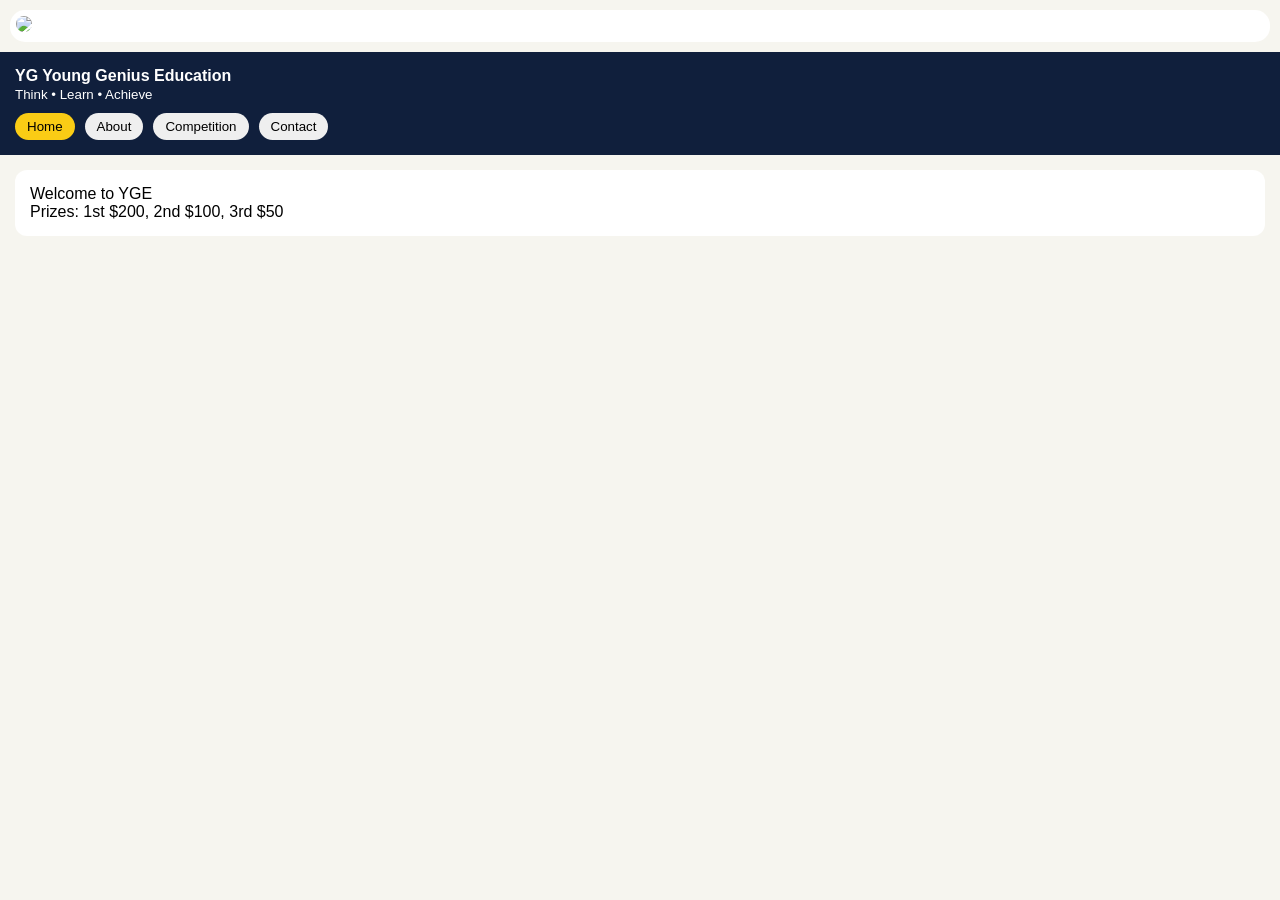
==== index.html @ eadb5194 "Update index.html" ====
<!DOCTYPE html><html><head><meta charset="UTF-8"><meta name="viewport" content="width=device-width,initial-scale=1.0"><title>YGE</title><style>body{background:#f6f5ef;margin:0;font-family:Arial}header{background:#101f3c;color:#fff;padding:15px}nav{display:flex;gap:10px;margin-top:10px}nav button{border:0;padding:6px 12px;border-radius:20px}nav .active{background:#facc15}.poster{margin:10px;background:#fff;padding:6px;border-radius:15px}.poster img{width:100%;border-radius:12px}</style></head><body>
<div class="poster"><img src="https://qesradorkbhgmprpaqve.supabase.co/storage/v1/object/public/image/ChatGPT%20Image%20Sep%2028,%202026,%2006_51_47%20PM.png"></div>
<header><b>YG Young Genius Education</b><br><small>Think • Learn • Achieve</small><nav><button class="active">Home</button><button>About</button><button>Competition</button><button>Contact</button></nav></header>
<div style="padding:15px"><div style="background:#fff;padding:15px;border-radius:12px">Welcome to YGE<br>Prizes: 1st $200, 2nd $100, 3rd $50</div></div>
</body></html>
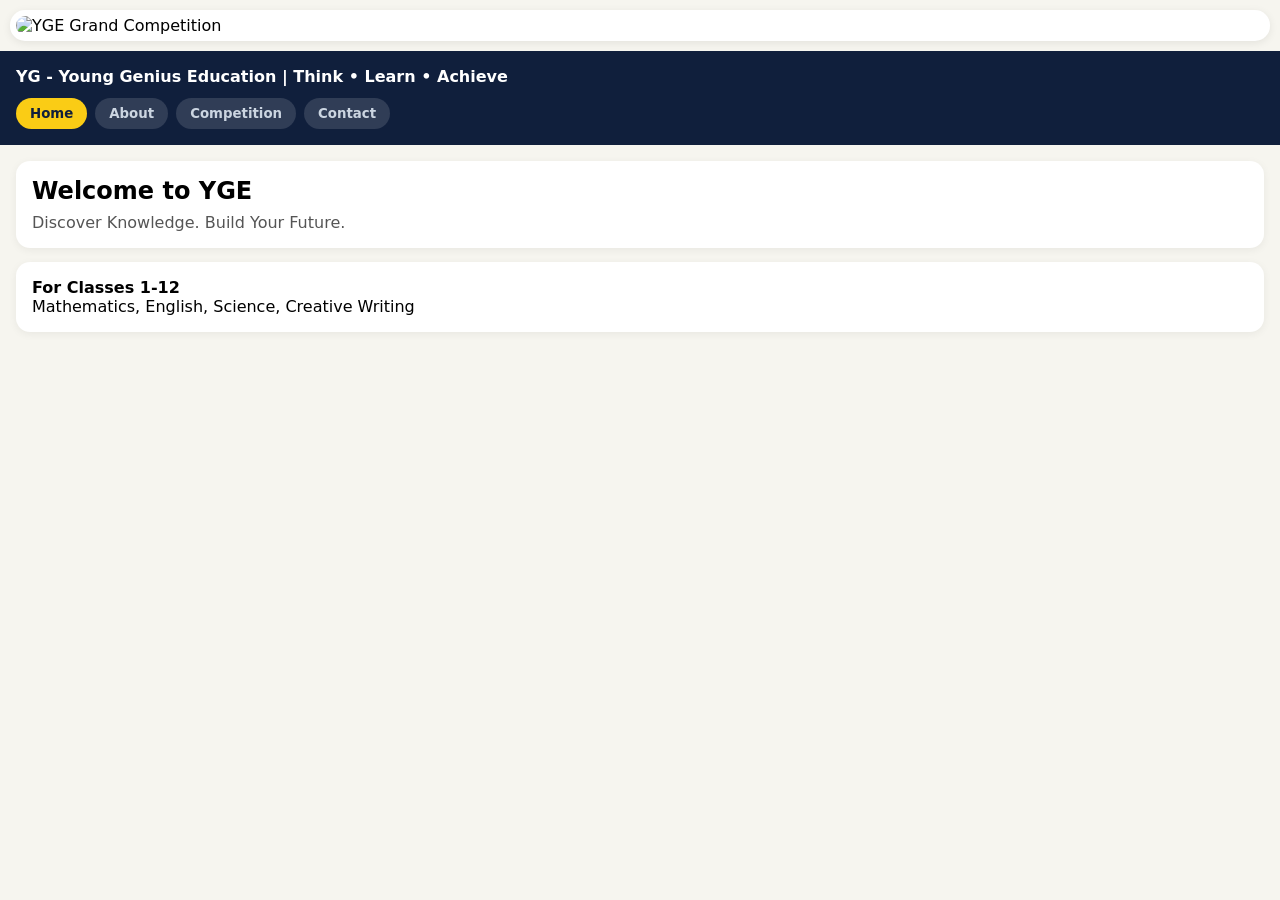
==== commit 79bad8a4: "Update index.html" ====
--- a/index.html
+++ b/index.html
@@ -1,5 +1,60 @@
-<!DOCTYPE html><html><head><meta charset="UTF-8"><meta name="viewport" content="width=device-width,initial-scale=1.0"><title>YGE</title><style>body{background:#f6f5ef;margin:0;font-family:Arial}header{background:#101f3c;color:#fff;padding:15px}nav{display:flex;gap:10px;margin-top:10px}nav button{border:0;padding:6px 12px;border-radius:20px}nav .active{background:#facc15}.poster{margin:10px;background:#fff;padding:6px;border-radius:15px}.poster img{width:100%;border-radius:12px}</style></head><body>
-<div class="poster"><img src="https://qesradorkbhgmprpaqve.supabase.co/storage/v1/object/public/image/ChatGPT%20Image%20Sep%2028,%202026,%2006_51_47%20PM.png"></div>
-<header><b>YG Young Genius Education</b><br><small>Think • Learn • Achieve</small><nav><button class="active">Home</button><button>About</button><button>Competition</button><button>Contact</button></nav></header>
-<div style="padding:15px"><div style="background:#fff;padding:15px;border-radius:12px">Welcome to YGE<br>Prizes: 1st $200, 2nd $100, 3rd $50</div></div>
-</body></html>
+<!DOCTYPE html>
+<html lang="en">
+<head>
+<meta charset="UTF-8">
+<meta name="viewport" content="width=device-width, initial-scale=1.0">
+<title>Young Genius Education</title>
+<style>
+*{margin:0;padding:0;box-sizing:border-box;font-family:system-ui,Arial}
+body{background:#f6f5ef}
+.poster{margin:10px;background:#fff;padding:6px;border-radius:15px;box-shadow:0 2px 8px rgba(0,0,0,.08)}
+.poster img{width:100%;border-radius:12px;display:block}
+header{background:#101f3c;color:#fff;padding:16px;position:sticky;top:0;z-index:10}
+.logo{display:flex;align-items:center;gap:10px;font-weight:800}
+nav{display:flex;gap:8px;margin-top:12px;overflow:auto;flex-wrap:wrap}
+nav button{border:0;padding:8px 14px;border-radius:999px;background:#ffffff22;color:#cbd5e1;font-weight:600}
+nav button.active{background:#facc15;color:#101f3c}
+.page{display:none;padding:16px}
+.page.active{display:block}
+.card{background:#fff;border-radius:14px;padding:16px;margin-bottom:14px;box-shadow:0 2px 8px rgba(0,0,0,.06)}
+</style>
+</head>
+<body>
+
+<!-- POSTER FIRST UP -->
+<div class="poster">
+<img src="https://qesradorkbhgmprpaqve.supabase.co/storage/v1/object/public/image/ChatGPT%20Image%20Sep%2028,%202026,%2006_51_47%20PM.png" alt="YGE Grand Competition">
+</div>
+
+<header>
+<div class="logo">YG - Young Genius Education | Think • Learn • Achieve</div>
+<nav>
+<button class="active" onclick="showPage('home',this)">Home</button>
+<button onclick="showPage('about',this)">About</button>
+<button onclick="showPage('competition',this)">Competition</button>
+<button onclick="showPage('contact',this)">Contact</button>
+</nav>
+</header>
+
+<div id="home" class="page active">
+<div class="card"><h2>Welcome to YGE</h2><p style="margin-top:8px;color:#555">Discover Knowledge. Build Your Future.</p></div>
+<div class="card"><b>For Classes 1-12</b><br>Mathematics, English, Science, Creative Writing</div>
+</div>
+
+<div id="about" class="page"><div class="card"><h2>About Us</h2><p>Quality Education For a Brighter Tomorrow. We build confidence through learning.</p></div></div>
+
+<div id="competition" class="page"><div class="card"><h2>Competition Details</h2><p>Grand Academic Competition for bright minds.<br><br><b>Prizes:</b><br>1st: US$200 + Gold Medal<br>2nd: US$100 + Silver<br>3rd: US$50 + Bronze<br>All: Certificate</p></div></div>
+
+<div id="contact" class="page"><div class="card"><h2>Contact</h2><p>Young Genius Education<br>Email: info@yge.com<br>Venue: On Your School Premises</p></div></div>
+
+<script>
+function showPage(id,btn){
+document.querySelectorAll('.page').forEach(p=>p.classList.remove('active'));
+document.getElementById(id).classList.add('active');
+document.querySelectorAll('nav button').forEach(b=>b.classList.remove('active'));
+btn.classList.add('active');
+window.scrollTo({top:0,behavior:'smooth'});
+}
+</script>
+</body>
+</html>
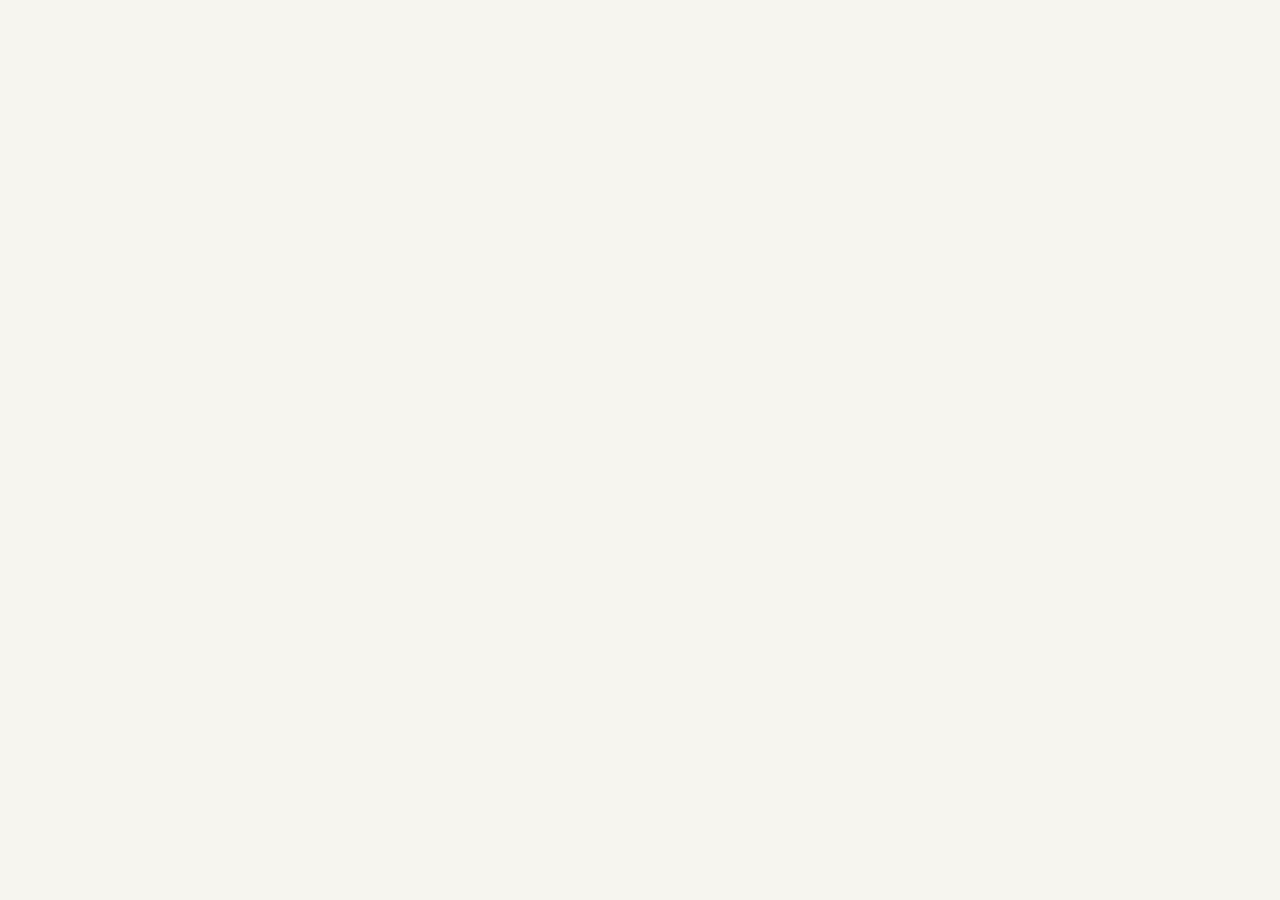
==== commit 1de2788b: "Update index.html" ====
--- a/index.html
+++ b/index.html
@@ -3,58 +3,12 @@
 <head>
 <meta charset="UTF-8">
 <meta name="viewport" content="width=device-width, initial-scale=1.0">
-<title>Young Genius Education</title>
+<title>Young Genius Education - YGE</title>
 <style>
-*{margin:0;padding:0;box-sizing:border-box;font-family:system-ui,Arial}
-body{background:#f6f5ef}
-.poster{margin:10px;background:#fff;padding:6px;border-radius:15px;box-shadow:0 2px 8px rgba(0,0,0,.08)}
-.poster img{width:100%;border-radius:12px;display:block}
-header{background:#101f3c;color:#fff;padding:16px;position:sticky;top:0;z-index:10}
-.logo{display:flex;align-items:center;gap:10px;font-weight:800}
-nav{display:flex;gap:8px;margin-top:12px;overflow:auto;flex-wrap:wrap}
-nav button{border:0;padding:8px 14px;border-radius:999px;background:#ffffff22;color:#cbd5e1;font-weight:600}
-nav button.active{background:#facc15;color:#101f3c}
-.page{display:none;padding:16px}
-.page.active{display:block}
-.card{background:#fff;border-radius:14px;padding:16px;margin-bottom:14px;box-shadow:0 2px 8px rgba(0,0,0,.06)}
-</style>
-</head>
-<body>
-
-<!-- POSTER FIRST UP -->
-<div class="poster">
-<img src="https://qesradorkbhgmprpaqve.supabase.co/storage/v1/object/public/image/ChatGPT%20Image%20Sep%2028,%202026,%2006_51_47%20PM.png" alt="YGE Grand Competition">
-</div>
-
-<header>
-<div class="logo">YG - Young Genius Education | Think • Learn • Achieve</div>
-<nav>
-<button class="active" onclick="showPage('home',this)">Home</button>
-<button onclick="showPage('about',this)">About</button>
-<button onclick="showPage('competition',this)">Competition</button>
-<button onclick="showPage('contact',this)">Contact</button>
-</nav>
-</header>
-
-<div id="home" class="page active">
-<div class="card"><h2>Welcome to YGE</h2><p style="margin-top:8px;color:#555">Discover Knowledge. Build Your Future.</p></div>
-<div class="card"><b>For Classes 1-12</b><br>Mathematics, English, Science, Creative Writing</div>
-</div>
-
-<div id="about" class="page"><div class="card"><h2>About Us</h2><p>Quality Education For a Brighter Tomorrow. We build confidence through learning.</p></div></div>
-
-<div id="competition" class="page"><div class="card"><h2>Competition Details</h2><p>Grand Academic Competition for bright minds.<br><br><b>Prizes:</b><br>1st: US$200 + Gold Medal<br>2nd: US$100 + Silver<br>3rd: US$50 + Bronze<br>All: Certificate</p></div></div>
-
-<div id="contact" class="page"><div class="card"><h2>Contact</h2><p>Young Genius Education<br>Email: info@yge.com<br>Venue: On Your School Premises</p></div></div>
-
-<script>
-function showPage(id,btn){
-document.querySelectorAll('.page').forEach(p=>p.classList.remove('active'));
-document.getElementById(id).classList.add('active');
-document.querySelectorAll('nav button').forEach(b=>b.classList.remove('active'));
-btn.classList.add('active');
-window.scrollTo({top:0,behavior:'smooth'});
-}
-</script>
-</body>
-</html>
+*{margin:0;padding:0;box-sizing:border-box;font-family: system-ui, Arial, sans-serif;}
+body{background:#f6f5ef;color:#1e293b;}
+header{background:#101f3c;color:white;padding:18px;position:sticky;top:0;z-index:100;}
+.logo{font-weight:800;font-size:20px;display:flex;align-items:center;gap:10px;}
+.logo span{background:#facc15;color:#101f3c;width:36px;height:36px;display:flex;align-items:center;justify-content:center;border-radius:10px;}
+nav{margin-top:14px;display:flex;gap:8px;overflow-x:auto;}
+nav button{border:none;padding:8
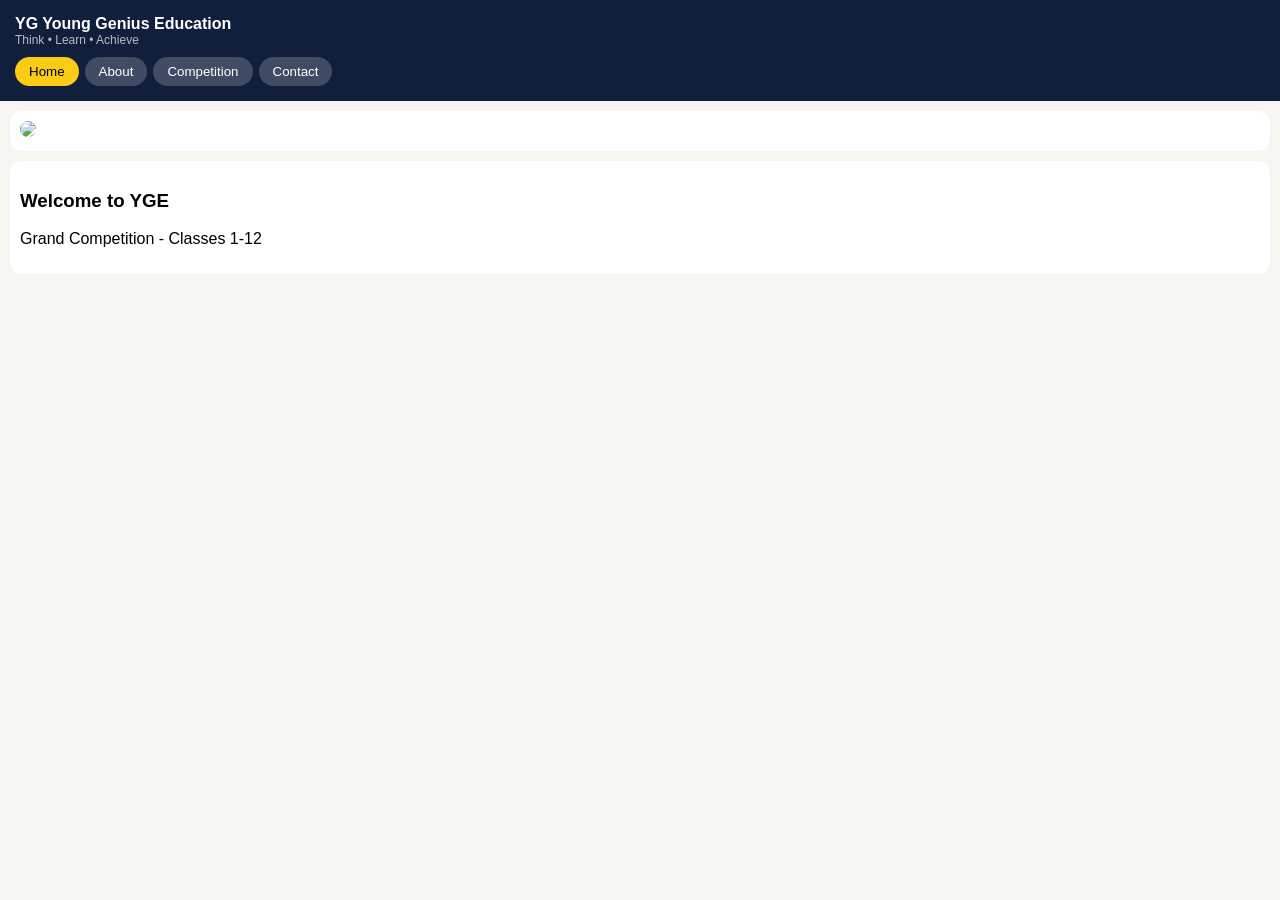
==== commit 952a5e1b: "Refactor index.html structure and styles" ====
--- a/index.html
+++ b/index.html
@@ -1,14 +1,2 @@
 <!DOCTYPE html>
-<html lang="en">
-<head>
-<meta charset="UTF-8">
-<meta name="viewport" content="width=device-width, initial-scale=1.0">
-<title>Young Genius Education - YGE</title>
-<style>
-*{margin:0;padding:0;box-sizing:border-box;font-family: system-ui, Arial, sans-serif;}
-body{background:#f6f5ef;color:#1e293b;}
-header{background:#101f3c;color:white;padding:18px;position:sticky;top:0;z-index:100;}
-.logo{font-weight:800;font-size:20px;display:flex;align-items:center;gap:10px;}
-.logo span{background:#facc15;color:#101f3c;width:36px;height:36px;display:flex;align-items:center;justify-content:center;border-radius:10px;}
-nav{margin-top:14px;display:flex;gap:8px;overflow-x:auto;}
-nav button{border:none;padding:8
+<html><head><meta charset="UTF-8"><meta name="viewport" content="width=device-width,initial-scale=1.0"><title>YGE</title><style>body{margin:0;background:#f6f5ef;font-family:Arial}header{background:#101f3c;color:#fff;padding:15px;position:sticky;top:0}nav{margin-top:10px;display:flex;gap:6px}nav button{border:0;padding:7px 14px;border-radius:20px;background:#ffffff33;color:#fff}nav button.active{background:#facc15;color:#000}.page{display:none;padding:10px}.page.active{display:block}.card{background:#fff;border-radius:12px;padding:10px;margin-bottom:10px}.card img{width:100%;border-radius:10px}</style></head><body><header><b>YG Young Genius Education</b><div style="font-size:12px;opacity:.7">Think • Learn • Achieve</div><nav><button class="active" onclick="document.querySelectorAll('.page').forEach(p=>p.classList.remove('active'));document.getElementById('home').classList.add('active')">Home</button><button onclick="document.querySelectorAll('.page').forEach(p=>p.classList.remove('active'));document.getElementById('about').classList.add('active')">About</button><button onclick="document.querySelectorAll('.page').forEach(p=>p.classList.remove('active'));document.getElementById('comp').classList.add('active')">Competition</button><button onclick="document.querySelectorAll('.page').forEach(p=>p.classList.remove('active'));document.getElementById('contact').classList.add('active')">Contact</button></nav></header><div id="home" class="page active"><div class="card"><img src="https://qesradorkbhgmprpaqve.supabase.co/storage/v1/object/public/image/ChatGPT%20Image%20Sep%2028,%202026,%2006_51_47%20PM.png"></div><div class="card"><h3>Welcome to YGE</h3><p>Grand Competition - Classes 1-12</p></div></div><div id="about" class="page"><div class="card">About YGE - Quality Education</div></div><div id="comp" class="page"><div class="card">Prizes: 1st $200, 2nd $100, 3rd $50</div></div><div id="contact" class="page"><div class="card">Contact: Young Genius Education</div></div></body></html>
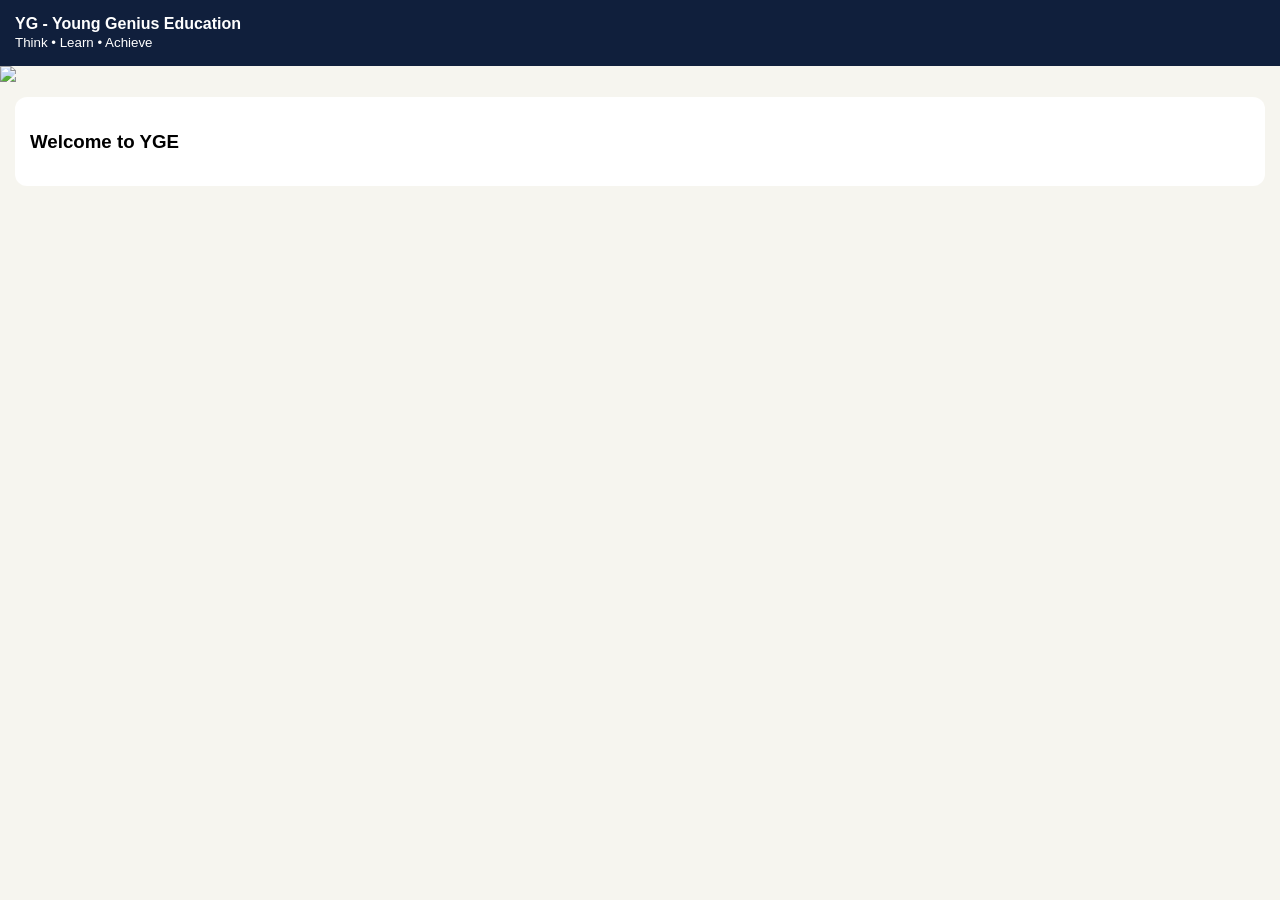
==== commit 17b4edd1: "Update index.html" ====
--- a/index.html
+++ b/index.html
@@ -1,2 +1,16 @@
 <!DOCTYPE html>
-<html><head><meta charset="UTF-8"><meta name="viewport" content="width=device-width,initial-scale=1.0"><title>YGE</title><style>body{margin:0;background:#f6f5ef;font-family:Arial}header{background:#101f3c;color:#fff;padding:15px;position:sticky;top:0}nav{margin-top:10px;display:flex;gap:6px}nav button{border:0;padding:7px 14px;border-radius:20px;background:#ffffff33;color:#fff}nav button.active{background:#facc15;color:#000}.page{display:none;padding:10px}.page.active{display:block}.card{background:#fff;border-radius:12px;padding:10px;margin-bottom:10px}.card img{width:100%;border-radius:10px}</style></head><body><header><b>YG Young Genius Education</b><div style="font-size:12px;opacity:.7">Think • Learn • Achieve</div><nav><button class="active" onclick="document.querySelectorAll('.page').forEach(p=>p.classList.remove('active'));document.getElementById('home').classList.add('active')">Home</button><button onclick="document.querySelectorAll('.page').forEach(p=>p.classList.remove('active'));document.getElementById('about').classList.add('active')">About</button><button onclick="document.querySelectorAll('.page').forEach(p=>p.classList.remove('active'));document.getElementById('comp').classList.add('active')">Competition</button><button onclick="document.querySelectorAll('.page').forEach(p=>p.classList.remove('active'));document.getElementById('contact').classList.add('active')">Contact</button></nav></header><div id="home" class="page active"><div class="card"><img src="https://qesradorkbhgmprpaqve.supabase.co/storage/v1/object/public/image/ChatGPT%20Image%20Sep%2028,%202026,%2006_51_47%20PM.png"></div><div class="card"><h3>Welcome to YGE</h3><p>Grand Competition - Classes 1-12</p></div></div><div id="about" class="page"><div class="card">About YGE - Quality Education</div></div><div id="comp" class="page"><div class="card">Prizes: 1st $200, 2nd $100, 3rd $50</div></div><div id="contact" class="page"><div class="card">Contact: Young Genius Education</div></div></body></html>
+<html>
+<head>
+<meta charset="utf-8">
+<meta name="viewport" content="width=device-width,initial-scale=1">
+<title>YGE</title>
+</head>
+<body style="margin:0;background:#f6f5ef;font-family:Arial">
+<div style="background:#101f3c;color:white;padding:15px">
+<b>YG - Young Genius Education</b><br>
+<small>Think • Learn • Achieve</small>
+</div>
+<img src="https://qesradorkbhgmprpaqve.supabase.co/storage/v1/object/public/image/ChatGPT%20Image%20Sep%2028,%202026,%2006_51_47%20PM.png" style="width:100%;display:block">
+<div style="padding:15px">
+<div style="background:white;padding:15px;border-radius:12px">
+<h3>Welcome to YGE</h
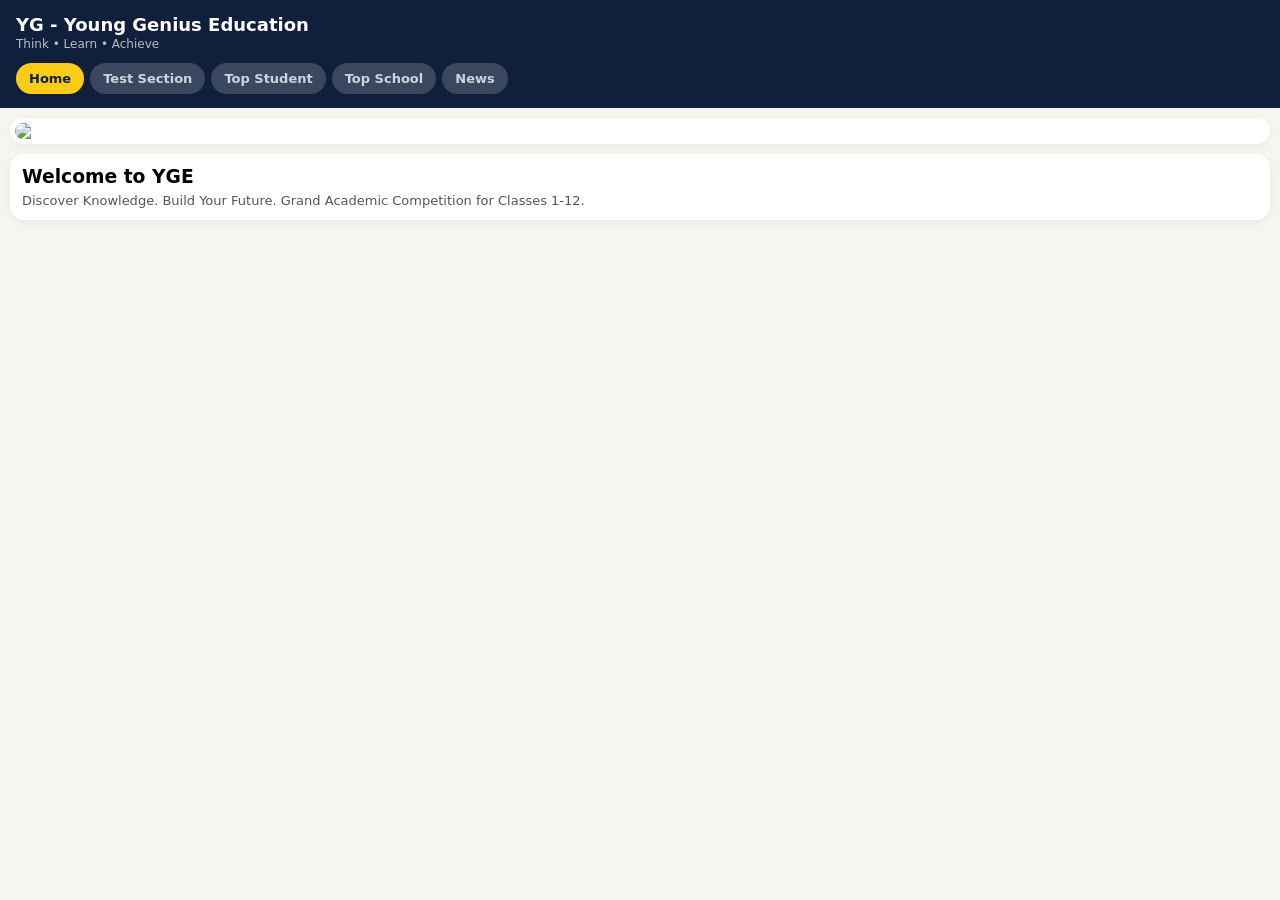
==== commit 351cfb37: "Update index.html" ====
--- a/index.html
+++ b/index.html
@@ -1,16 +1,48 @@
 <!DOCTYPE html>
-<html>
+<html lang="en">
 <head>
-<meta charset="utf-8">
-<meta name="viewport" content="width=device-width,initial-scale=1">
-<title>YGE</title>
+<meta charset="UTF-8">
+<meta name="viewport" content="width=device-width, initial-scale=1.0">
+<title>YG - Young Genius Education</title>
+<style>
+*{margin:0;padding:0;box-sizing:border-box;font-family:system-ui,Arial}
+body{background:#f6f5ef}
+header{background:#101f3c;color:#fff;padding:14px 16px;position:sticky;top:0;z-index:99}
+nav{display:flex;gap:6px;margin-top:12px;overflow-x:auto}
+nav button{border:0;padding:8px 13px;border-radius:999px;background:rgba(255,255,255,.18);color:#cbd5e1;font-weight:700;font-size:13px;white-space:nowrap}
+nav button.active{background:#facc15;color:#101f3c}
+.page{display:none;padding:10px}
+.page.active{display:block}
+.card{background:#fff;border-radius:14px;padding:12px;margin-bottom:10px;box-shadow:0 2px 8px rgba(0,0,0,.06)}
+.card img{width:100%;border-radius:12px;display:block}
+table{width:100%;border-collapse:collapse;margin-top:8px}
+th,td{padding:8px;border-bottom:1px solid #e2e8f0;font-size:13px;text-align:left}
+th{background:#f8fafc}
+.badge{background:#facc15;color:#101f3c;padding:4px 10px;border-radius:999px;font-size:11px;font-weight:800;display:inline-block;margin-bottom:6px}
+</style>
 </head>
-<body style="margin:0;background:#f6f5ef;font-family:Arial">
-<div style="background:#101f3c;color:white;padding:15px">
-<b>YG - Young Genius Education</b><br>
-<small>Think • Learn • Achieve</small>
+<body>
+
+<header>
+<div style="font-weight:800;font-size:18px">YG - Young Genius Education</div>
+<div style="font-size:12px;opacity:.7;margin-top:2px">Think • Learn • Achieve</div>
+<nav>
+<button class="active" onclick="showPage('home',this)">Home</button>
+<button onclick="showPage('test',this)">Test Section</button>
+<button onclick="showPage('topstudent',this)">Top Student</button>
+<button onclick="showPage('topschool',this)">Top School</button>
+<button onclick="showPage('news',this)">News</button>
+</nav>
+</header>
+
+<div id="home" class="page active">
+<div class="card" style="padding:5px"><img src="https://qesradorkbhgmprpaqve.supabase.co/storage/v1/object/public/image/ChatGPT%20Image%20Sep%2028,%202026,%2006_51_47%20PM.png"></div>
+<div class="card"><h3>Welcome to YGE</h3><p style="font-size:13px;color:#555;margin-top:6px">Discover Knowledge. Build Your Future. Grand Academic Competition for Classes 1-12.</p></div>
 </div>
-<img src="https://qesradorkbhgmprpaqve.supabase.co/storage/v1/object/public/image/ChatGPT%20Image%20Sep%2028,%202026,%2006_51_47%20PM.png" style="width:100%;display:block">
-<div style="padding:15px">
-<div style="background:white;padding:15px;border-radius:12px">
-<h3>Welcome to YGE</h
+
+<div id="test" class="page">
+<div class="card"><span class="badge">TEST SECTION</span><h3>Test Details</h3><p style="font-size:13px;margin-top:6px">Classes 1-12<br>Subjects: Math, English, Science, Creative Writing<br>Venue: On Your School Premises<br>Duration: 60 Minutes<br>Result in 15 Days</p></div>
+</div>
+
+<div id="topstudent" class="page">
+<div class="card"><span class="badge">TOP STUDENT</span><h3>Top Students 2026</h3><table><tr>
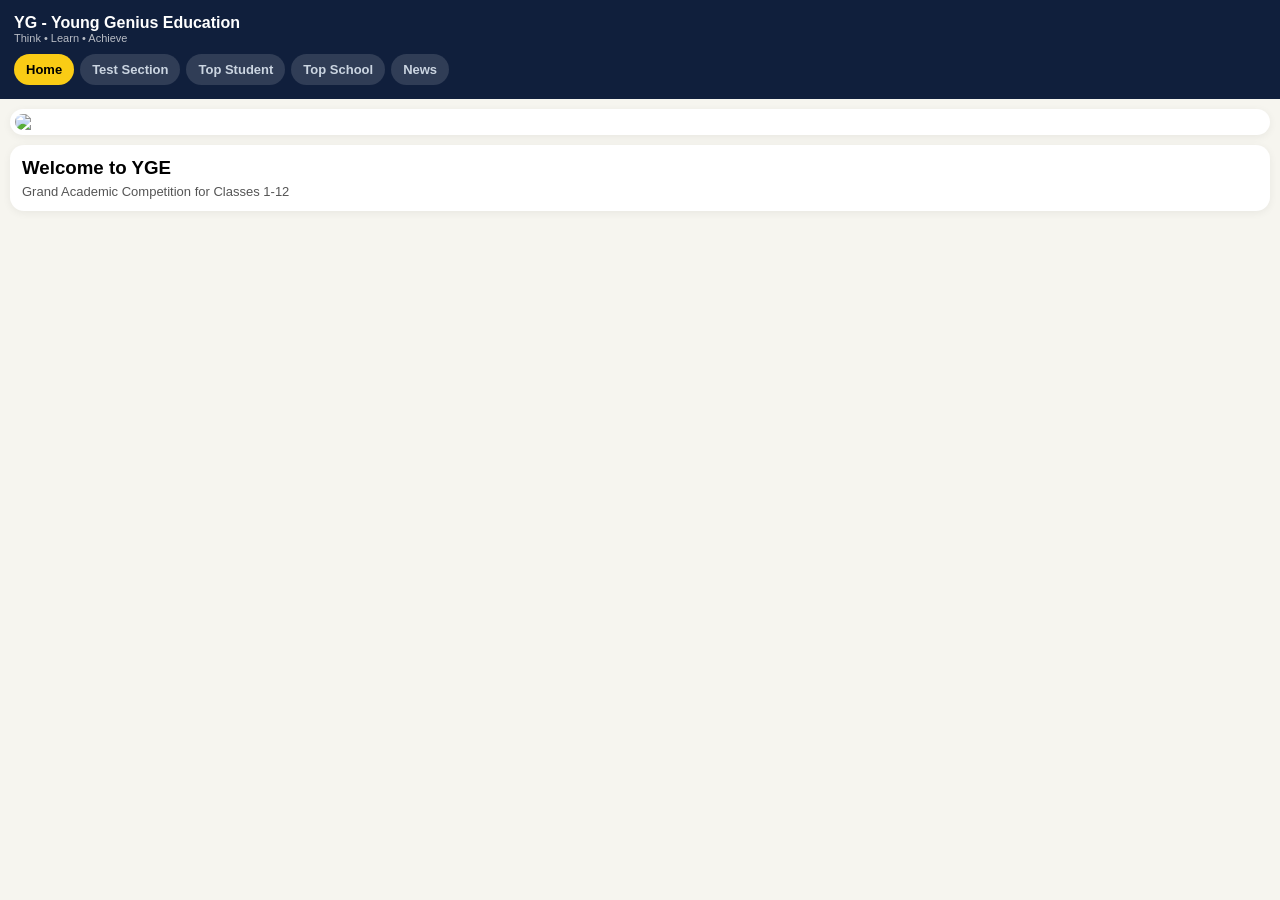
==== commit e93188af: "Refactor index.html structure and content" ====
--- a/index.html
+++ b/index.html
@@ -1,48 +1,46 @@
 <!DOCTYPE html>
-<html lang="en">
-<head>
-<meta charset="UTF-8">
-<meta name="viewport" content="width=device-width, initial-scale=1.0">
-<title>YG - Young Genius Education</title>
-<style>
-*{margin:0;padding:0;box-sizing:border-box;font-family:system-ui,Arial}
-body{background:#f6f5ef}
-header{background:#101f3c;color:#fff;padding:14px 16px;position:sticky;top:0;z-index:99}
-nav{display:flex;gap:6px;margin-top:12px;overflow-x:auto}
-nav button{border:0;padding:8px 13px;border-radius:999px;background:rgba(255,255,255,.18);color:#cbd5e1;font-weight:700;font-size:13px;white-space:nowrap}
-nav button.active{background:#facc15;color:#101f3c}
-.page{display:none;padding:10px}
-.page.active{display:block}
-.card{background:#fff;border-radius:14px;padding:12px;margin-bottom:10px;box-shadow:0 2px 8px rgba(0,0,0,.06)}
-.card img{width:100%;border-radius:12px;display:block}
-table{width:100%;border-collapse:collapse;margin-top:8px}
-th,td{padding:8px;border-bottom:1px solid #e2e8f0;font-size:13px;text-align:left}
-th{background:#f8fafc}
-.badge{background:#facc15;color:#101f3c;padding:4px 10px;border-radius:999px;font-size:11px;font-weight:800;display:inline-block;margin-bottom:6px}
-</style>
-</head>
-<body>
-
+<html><head><meta charset="UTF-8"><meta name="viewport" content="width=device-width,initial-scale=1.0"><title>YGE</title>
+<style>*{margin:0;padding:0;box-sizing:border-box;font-family:Arial}body{background:#f6f5ef}header{background:#101f3c;color:#fff;padding:14px;position:sticky;top:0;z-index:10}nav{display:flex;gap:6px;margin-top:10px;overflow-x:auto}nav button{border:0;padding:8px 12px;border-radius:20px;background:#ffffff22;color:#cbd5e1;font-weight:700;font-size:13px;white-space:nowrap}nav button.active{background:#facc15;color:#000}.page{display:none;padding:10px}.page.active{display:block}.card{background:#fff;border-radius:14px;padding:12px;margin-bottom:10px;box-shadow:0 2px 8px rgba(0,0,0,.06)}.card img{width:100%;border-radius:12px;display:block}</style>
+</head><body>
 <header>
-<div style="font-weight:800;font-size:18px">YG - Young Genius Education</div>
-<div style="font-size:12px;opacity:.7;margin-top:2px">Think • Learn • Achieve</div>
+<div style="font-weight:800">YG - Young Genius Education</div>
+<div style="font-size:11px;opacity:.7">Think • Learn • Achieve</div>
 <nav>
-<button class="active" onclick="showPage('home',this)">Home</button>
-<button onclick="showPage('test',this)">Test Section</button>
-<button onclick="showPage('topstudent',this)">Top Student</button>
-<button onclick="showPage('topschool',this)">Top School</button>
-<button onclick="showPage('news',this)">News</button>
+<button class="active" id="b1" onclick="show('home','b1')">Home</button>
+<button id="b2" onclick="show('test','b2')">Test Section</button>
+<button id="b3" onclick="show('topstu','b3')">Top Student</button>
+<button id="b4" onclick="show('topsch','b4')">Top School</button>
+<button id="b5" onclick="show('news','b5')">News</button>
 </nav>
 </header>
 
 <div id="home" class="page active">
 <div class="card" style="padding:5px"><img src="https://qesradorkbhgmprpaqve.supabase.co/storage/v1/object/public/image/ChatGPT%20Image%20Sep%2028,%202026,%2006_51_47%20PM.png"></div>
-<div class="card"><h3>Welcome to YGE</h3><p style="font-size:13px;color:#555;margin-top:6px">Discover Knowledge. Build Your Future. Grand Academic Competition for Classes 1-12.</p></div>
+<div class="card"><h3>Welcome to YGE</h3><p style="font-size:13px;color:#555;margin-top:5px">Grand Academic Competition for Classes 1-12</p></div>
 </div>
 
 <div id="test" class="page">
-<div class="card"><span class="badge">TEST SECTION</span><h3>Test Details</h3><p style="font-size:13px;margin-top:6px">Classes 1-12<br>Subjects: Math, English, Science, Creative Writing<br>Venue: On Your School Premises<br>Duration: 60 Minutes<br>Result in 15 Days</p></div>
+<div class="card"><h3>Test Section</h3><p style="font-size:13px;margin-top:6px">Classes: 1-12<br>Subjects: Math, English, Science, Creative Writing<br>Venue: Your School Premises<br>Time: 60 Minutes</p></div>
 </div>
 
-<div id="topstudent" class="page">
-<div class="card"><span class="badge">TOP STUDENT</span><h3>Top Students 2026</h3><table><tr>
+<div id="topstu" class="page">
+<div class="card"><h3>Top Student 2026</h3><p style="font-size:13px;margin-top:6px">🥇 Ahmed Ali - 10th - 1st<br>🥈 Fatima Khan - 9th - 2nd<br>🥉 Usman Tariq - 12th - 3rd</p></div>
+</div>
+
+<div id="topsch" class="page">
+<div class="card"><h3>Top School 2026</h3><p style="font-size:13px;margin-top:6px">🥇 Govt High School Lahore - 92%<br>🥈 Ideal Public School - 89%<br>🥉 City Grammar - 87%</p></div>
+</div>
+
+<div id="news" class="page">
+<div class="card"><h3>News</h3><p style="font-size:13px;margin-top:6px"><b>28 Sep:</b> Grand Competition Announced<br><br><b>15 Sep:</b> New Syllabus Released<br><br><b>01 Sep:</b> Website Launched</p></div>
+</div>
+
+<script>
+function show(id,bid){
+document.querySelectorAll('.page').forEach(p=>p.classList.remove('active'));
+document.getElementById(id).classList.add('active');
+document.querySelectorAll('nav button').forEach(b=>b.classList.remove('active'));
+document.getElementById(bid).classList.add('active');
+}
+</script>
+</body></html>
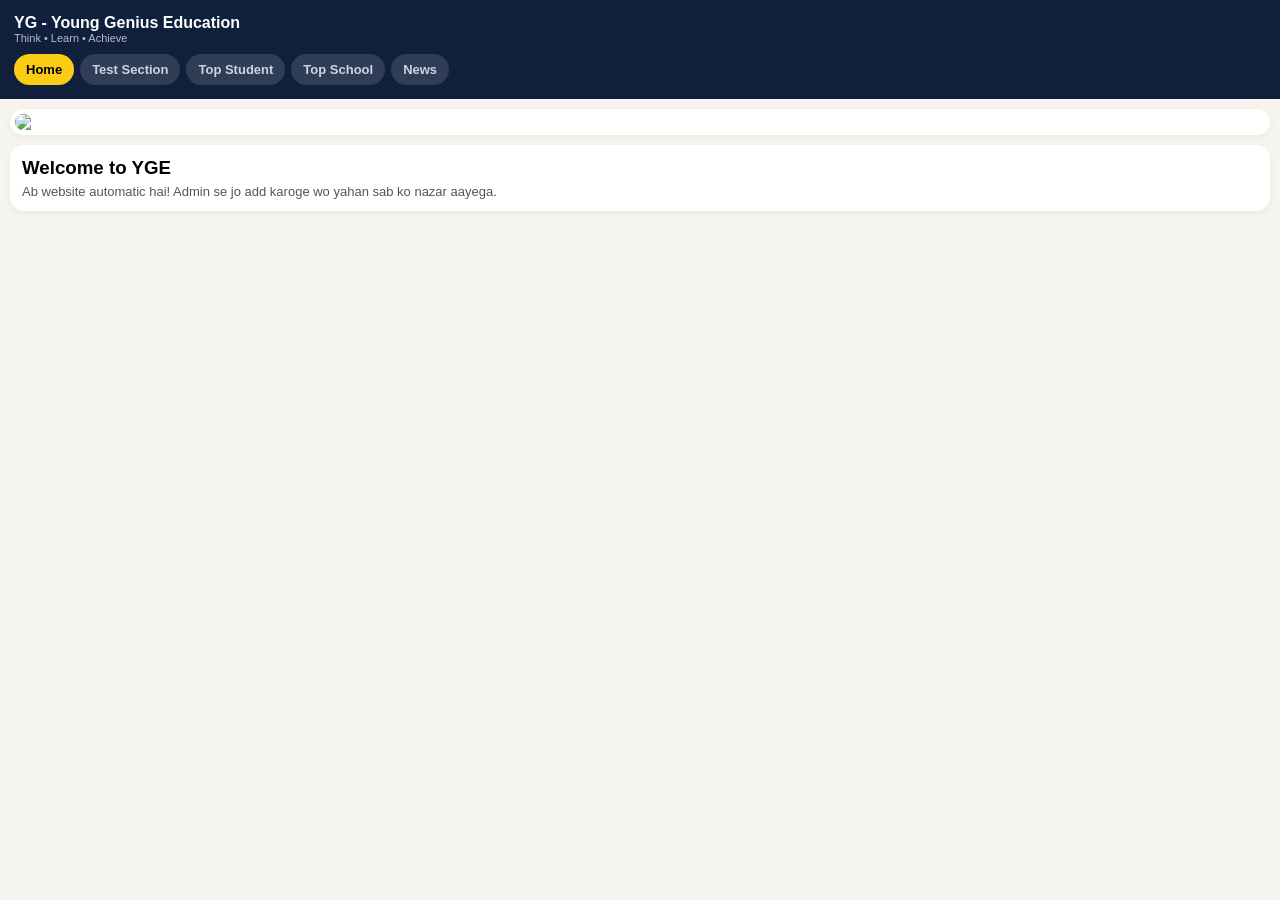
==== commit 01aa85df: "Update index.html" ====
--- a/index.html
+++ b/index.html
@@ -1,6 +1,8 @@
 <!DOCTYPE html>
 <html><head><meta charset="UTF-8"><meta name="viewport" content="width=device-width,initial-scale=1.0"><title>YGE</title>
-<style>*{margin:0;padding:0;box-sizing:border-box;font-family:Arial}body{background:#f6f5ef}header{background:#101f3c;color:#fff;padding:14px;position:sticky;top:0;z-index:10}nav{display:flex;gap:6px;margin-top:10px;overflow-x:auto}nav button{border:0;padding:8px 12px;border-radius:20px;background:#ffffff22;color:#cbd5e1;font-weight:700;font-size:13px;white-space:nowrap}nav button.active{background:#facc15;color:#000}.page{display:none;padding:10px}.page.active{display:block}.card{background:#fff;border-radius:14px;padding:12px;margin-bottom:10px;box-shadow:0 2px 8px rgba(0,0,0,.06)}.card img{width:100%;border-radius:12px;display:block}</style>
+<style>*{margin:0;padding:0;box-sizing:border-box;font-family:Arial}body{background:#f6f5ef}header{background:#101f3c;color:#fff;padding:14px;position:sticky;top:0;z-index:10}nav{display:flex;gap:6px;margin-top:10px;overflow-x:auto}nav button{border:0;padding:8px 12px;border-radius:20px;background:#ffffff22;color:#cbd5e1;font-weight:700;font-size:13px;white-space:nowrap}nav button.active{background:#facc15;color:#000}.page{display:none;padding:10px}.page.active{display:block}.card{background:#fff;border-radius:14px;padding:12px;margin-bottom:10px;box-shadow:0 2px 8px rgba(0,0,0,.06)}.card img{width:100%;border-radius:12px;display:block}
+.live-item{padding:10px;border-radius:10px;margin-top:8px}.live-item.gold{background:#fffbeb;border-left:5px solid #facc15}.live-item.blue{background:#eff6ff;border-left:5px solid #3b82f6}.live-item.green{background:#f0fdf4;border-left:5px solid #10b981}
+.badge{display:inline-block;padding:3px 8px;border-radius:12px;font-size:11px;font-weight:800;background:#facc15;margin-right:4px}.small{font-size:11px;color:#64748b}</style>
 </head><body>
 <header>
 <div style="font-weight:800">YG - Young Genius Education</div>
@@ -13,28 +15,14 @@
 <button id="b5" onclick="show('news','b5')">News</button>
 </nav>
 </header>
-
 <div id="home" class="page active">
 <div class="card" style="padding:5px"><img src="https://qesradorkbhgmprpaqve.supabase.co/storage/v1/object/public/image/ChatGPT%20Image%20Sep%2028,%202026,%2006_51_47%20PM.png"></div>
-<div class="card"><h3>Welcome to YGE</h3><p style="font-size:13px;color:#555;margin-top:5px">Grand Academic Competition for Classes 1-12</p></div>
+<div class="card"><h3>Welcome to YGE</h3><p style="font-size:13px;color:#555;margin-top:5px">Ab website automatic hai! Admin se jo add karoge wo yahan sab ko nazar aayega.</p></div>
 </div>
-
-<div id="test" class="page">
-<div class="card"><h3>Test Section</h3><p style="font-size:13px;margin-top:6px">Classes: 1-12<br>Subjects: Math, English, Science, Creative Writing<br>Venue: Your School Premises<br>Time: 60 Minutes</p></div>
-</div>
-
-<div id="topstu" class="page">
-<div class="card"><h3>Top Student 2026</h3><p style="font-size:13px;margin-top:6px">🥇 Ahmed Ali - 10th - 1st<br>🥈 Fatima Khan - 9th - 2nd<br>🥉 Usman Tariq - 12th - 3rd</p></div>
-</div>
-
-<div id="topsch" class="page">
-<div class="card"><h3>Top School 2026</h3><p style="font-size:13px;margin-top:6px">🥇 Govt High School Lahore - 92%<br>🥈 Ideal Public School - 89%<br>🥉 City Grammar - 87%</p></div>
-</div>
-
-<div id="news" class="page">
-<div class="card"><h3>News</h3><p style="font-size:13px;margin-top:6px"><b>28 Sep:</b> Grand Competition Announced<br><br><b>15 Sep:</b> New Syllabus Released<br><br><b>01 Sep:</b> Website Launched</p></div>
-</div>
-
+<div id="test" class="page"><div class="card"><h3>Test Section</h3><p style="font-size:13px;margin-top:6px">Classes: 1-12<br>Subjects: Math, English, Science, Creative Writing<br>Venue: Your School Premises<br>Time: 60 Minutes</p></div></div>
+<div id="topstu" class="page"><div class="card"><h3>🏆 Top Student 2026 - Live</h3><div id="liveStudents">Loading...</div></div></div>
+<div id="topsch" class="page"><div class="card"><h3>🏫 Top School 2026 - Live</h3><div id="liveSchools">Loading...</div></div></div>
+<div id="news" class="page"><div class="card"><h3>📰 Latest News - Live</h3><div id="liveNews">Loading...</div></div></div>
 <script>
 function show(id,bid){
 document.querySelectorAll('.page').forEach(p=>p.classList.remove('active'));
@@ -42,5 +30,20 @@
 document.querySelectorAll('nav button').forEach(b=>b.classList.remove('active'));
 document.getElementById(bid).classList.add('active');
 }
+async function loadLive(){
+  try{
+    let res = await fetch('./data.json?v='+Date.now());
+    let db = await res.json();
+    let sBox = document.getElementById('liveStudents');
+    sBox.innerHTML = db.students.length ? db.students.map(s=>`<div class="live-item gold"><span class="badge">${s.pos}</span> <b>${s.name}</b><br><span class="small">${s.cls||''} ${s.sch?' | '+s.sch:''}</span></div>`).join('') : 'Abhi koi Student nahi';
+    let scBox = document.getElementById('liveSchools');
+    scBox.innerHTML = db.schools.length ? db.schools.map(s=>`<div class="live-item blue"><span class="badge" style="background:#3b82f6;color:#fff">${s.pos}</span> <b>${s.name}</b><br><span class="small">${s.res||''}</span></div>`).join('') : 'Abhi koi School nahi';
+    let nBox = document.getElementById('liveNews');
+    nBox.innerHTML = db.news.length ? db.news.map(n=>`<div class="live-item green"><span class="small">${n.date||''}</span><br><b>${n.title}</b><br>${n.text||''}</div>`).join('') : 'Abhi koi News nahi';
+  }catch(e){
+    document.getElementById('liveStudents').innerHTML = 'data.json me data paste karein';
+  }
+}
+loadLive();
 </script>
 </body></html>
